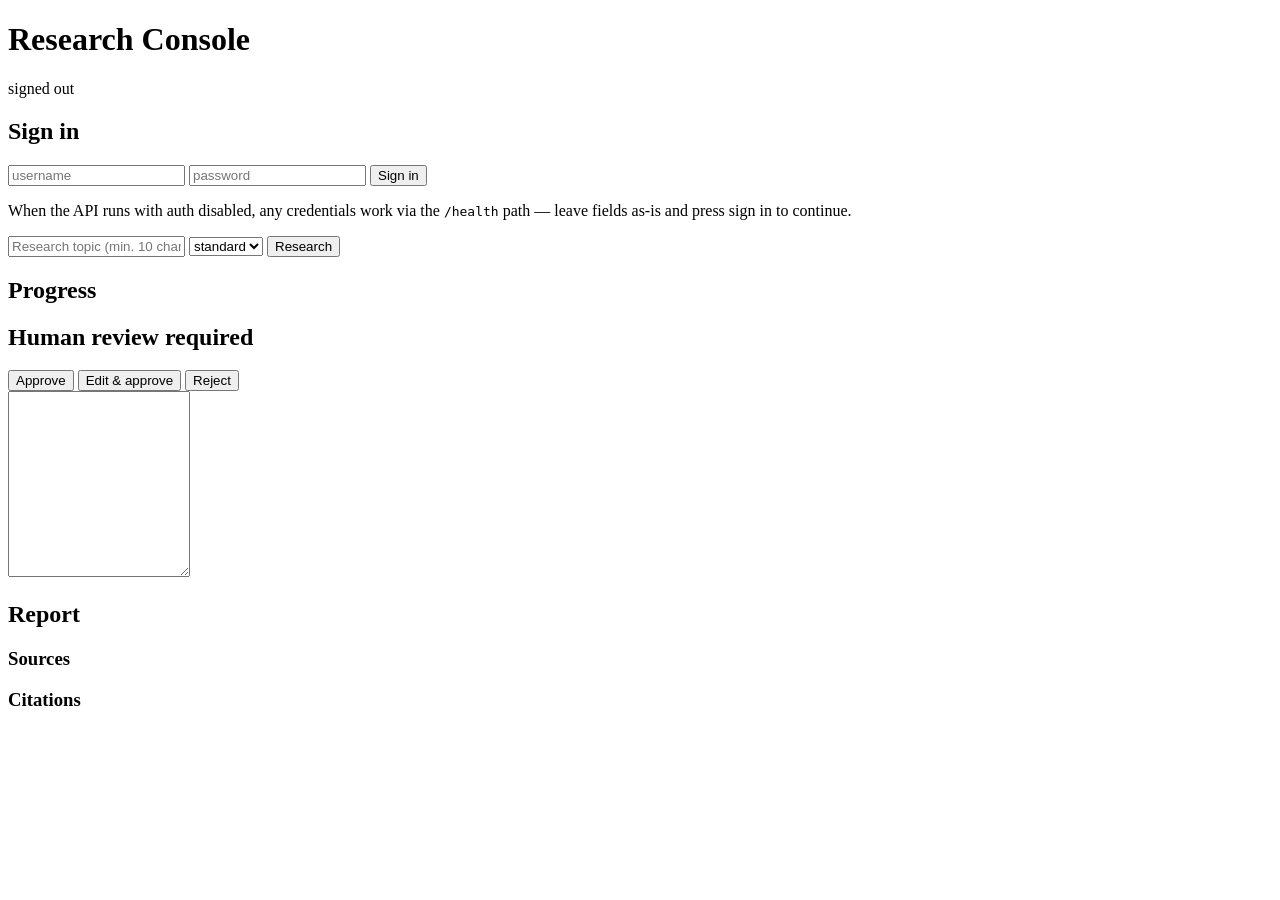
==== frontend/console/index.html @ ee19be3e "feat: add landing page and operator console with live SSE progress and HITL review" ====
<!DOCTYPE html>
<html lang="en">
<head>
  <meta charset="utf-8" />
  <meta name="viewport" content="width=device-width, initial-scale=1" />
  <title>Research Console — Autonomous Web Research Agent</title>
  <link rel="stylesheet" href="/console/styles.css" />
</head>
<body>
  <header class="topbar">
    <h1>Research Console</h1>
    <span id="auth-status" class="badge">signed out</span>
  </header>

  <section id="login-panel" class="panel">
    <h2>Sign in</h2>
    <form id="login-form">
      <input id="login-username" placeholder="username" autocomplete="username" required />
      <input id="login-password" type="password" placeholder="password" autocomplete="current-password" required />
      <button type="submit">Sign in</button>
    </form>
    <p class="hint">When the API runs with auth disabled, any credentials work via the
    <code>/health</code> path — leave fields as-is and press sign in to continue.</p>
    <p id="login-error" class="error"></p>
  </section>

  <section id="research-panel" class="panel hidden">
    <form id="topic-form" class="topic-form">
      <input id="topic-input" placeholder="Research topic (min. 10 chars)" minlength="10" required />
      <select id="depth-select">
        <option value="quick">quick</option>
        <option value="standard" selected>standard</option>
        <option value="deep">deep</option>
      </select>
      <button type="submit">Research</button>
    </form>
  </section>

  <section id="progress-panel" class="panel hidden">
    <h2>Progress <span id="job-status" class="badge"></span></h2>
    <ul id="event-log" class="event-log"></ul>
  </section>

  <section id="review-panel" class="panel hidden">
    <h2>Human review required</h2>
    <p id="review-meta" class="hint"></p>
    <pre id="review-report" class="report-preview"></pre>
    <div class="review-actions">
      <button id="approve-btn" class="primary">Approve</button>
      <button id="edit-btn">Edit &amp; approve</button>
      <button id="reject-btn" class="danger">Reject</button>
    </div>
    <textarea id="edit-area" class="hidden" rows="12"></textarea>
  </section>

  <section id="result-panel" class="panel hidden">
    <h2>Report</h2>
    <div id="report-body" class="report"></div>
    <h3>Sources</h3>
    <ul id="source-list"></ul>
    <h3>Citations</h3>
    <ul id="citation-list"></ul>
    <p id="job-meta" class="hint"></p>
  </section>

  <script src="/console/app.js"></script>
</body>
</html>
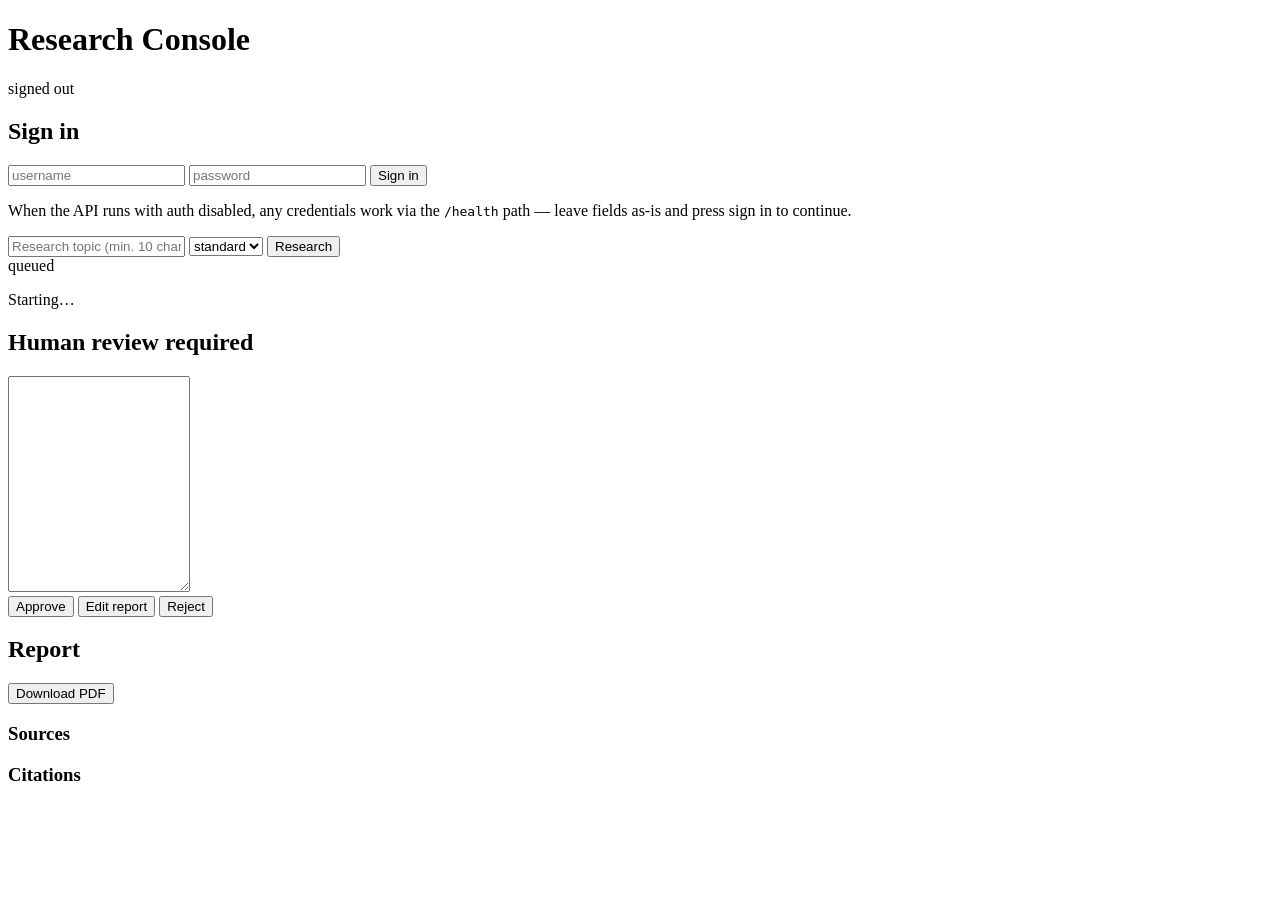
==== commit bedea6fa: "feat: spinner progress UI, rendered HITL review and PDF report export" ====
--- a/frontend/console/index.html
+++ b/frontend/console/index.html
@@ -37,24 +37,33 @@
   </section>
 
   <section id="progress-panel" class="panel hidden">
-    <h2>Progress <span id="job-status" class="badge"></span></h2>
-    <ul id="event-log" class="event-log"></ul>
+    <div class="spinner-row">
+      <div id="spinner" class="spinner"></div>
+      <div class="spinner-text">
+        <span id="job-status" class="badge">queued</span>
+        <p id="phase-label">Starting…</p>
+        <p id="elapsed" class="hint"></p>
+      </div>
+    </div>
   </section>
 
   <section id="review-panel" class="panel hidden">
     <h2>Human review required</h2>
     <p id="review-meta" class="hint"></p>
-    <pre id="review-report" class="report-preview"></pre>
+    <div id="review-report" class="report report-preview"></div>
+    <textarea id="edit-area" class="hidden" rows="14"></textarea>
     <div class="review-actions">
       <button id="approve-btn" class="primary">Approve</button>
-      <button id="edit-btn">Edit &amp; approve</button>
+      <button id="edit-btn">Edit report</button>
       <button id="reject-btn" class="danger">Reject</button>
     </div>
-    <textarea id="edit-area" class="hidden" rows="12"></textarea>
   </section>
 
   <section id="result-panel" class="panel hidden">
-    <h2>Report</h2>
+    <div class="result-header">
+      <h2>Report</h2>
+      <button id="pdf-btn">Download PDF</button>
+    </div>
     <div id="report-body" class="report"></div>
     <h3>Sources</h3>
     <ul id="source-list"></ul>
